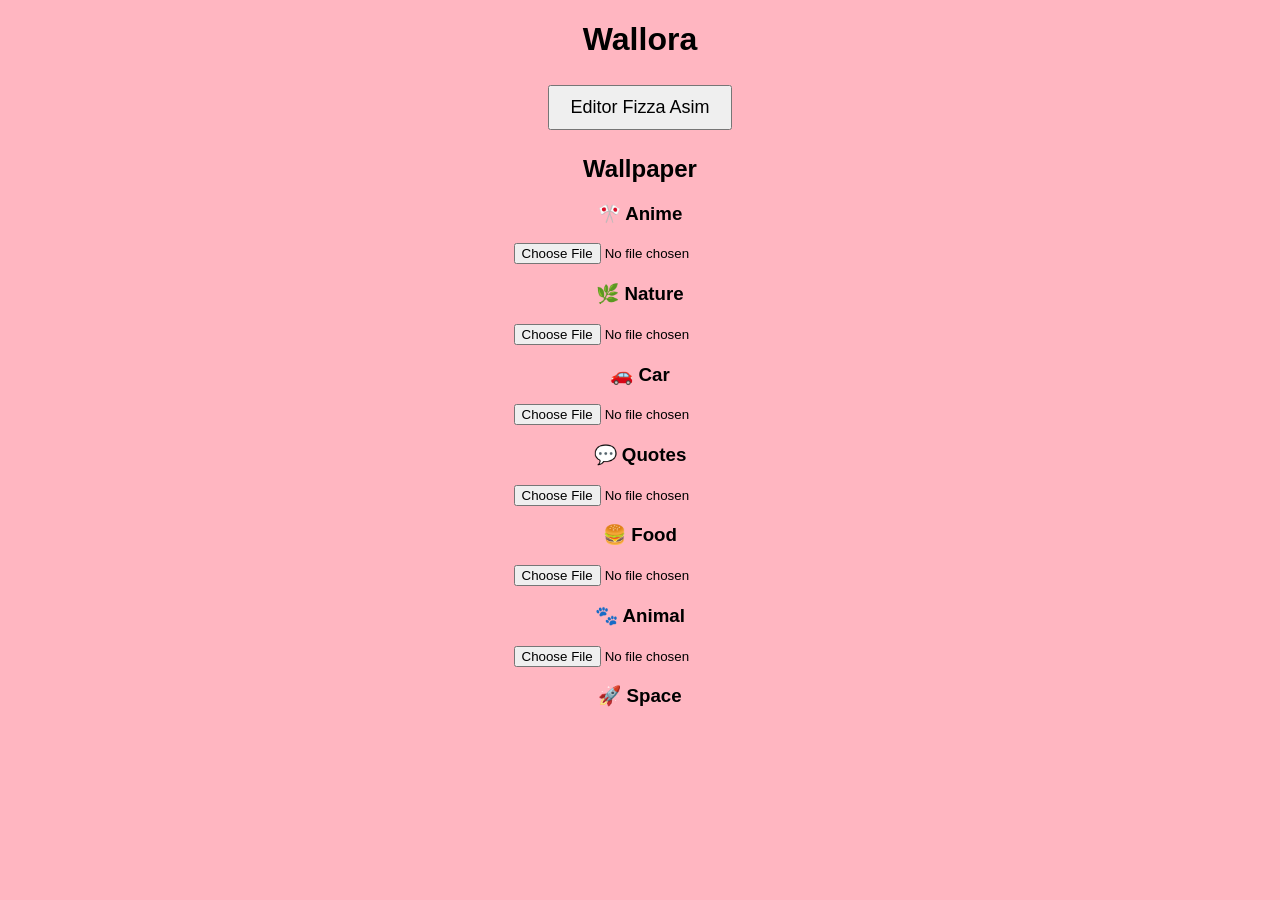
==== index.html @ 2462b26d "Add files via upload" ====
<!DOCTYPE html>
<html>
<head>
    <title>Wallora</title>
    <link rel="stylesheet" href="style.css">
</head>
<body>

    <h1>Wallora</h1>
    <button onclick="Editor Fizza Asim()">
    Editor Fizza Asim
</body>
</html>
</body>
</button>
  <h2>Wallpaper</h2>
<h3>🎌 Anime</h3>
<input type="file" accept="image/*">

<h3>🌿 Nature</h3>
<input type="file" accept="image/*">

<h3>🚗 Car</h3>
<input type="file" accept="image/*">

<h3>💬 Quotes</h3>
<input type="file" accept="image/*">

<h3>🍔 Food</h3>
<input type="file" accept="image/*">

<h3>🐾 Animal</h3>
<input type="file" accept="image/*">

<h3>🚀 Space</h3>
---- style.css ----
body {
    text-align: center;
    font-family: Arial, sans-serif;
    background-color:lightpink;
}

h1 {
    color: black;
}

button {
    padding: 10px 20px;
    font-size: 18px;
}
button {
    padding: 10px 20px;
    font-size: 18px;
    margin: 5px;
.left-stickers {
    position: fixed;
    left: 10px;
    top: 100px;
    font-size: 30px;
}
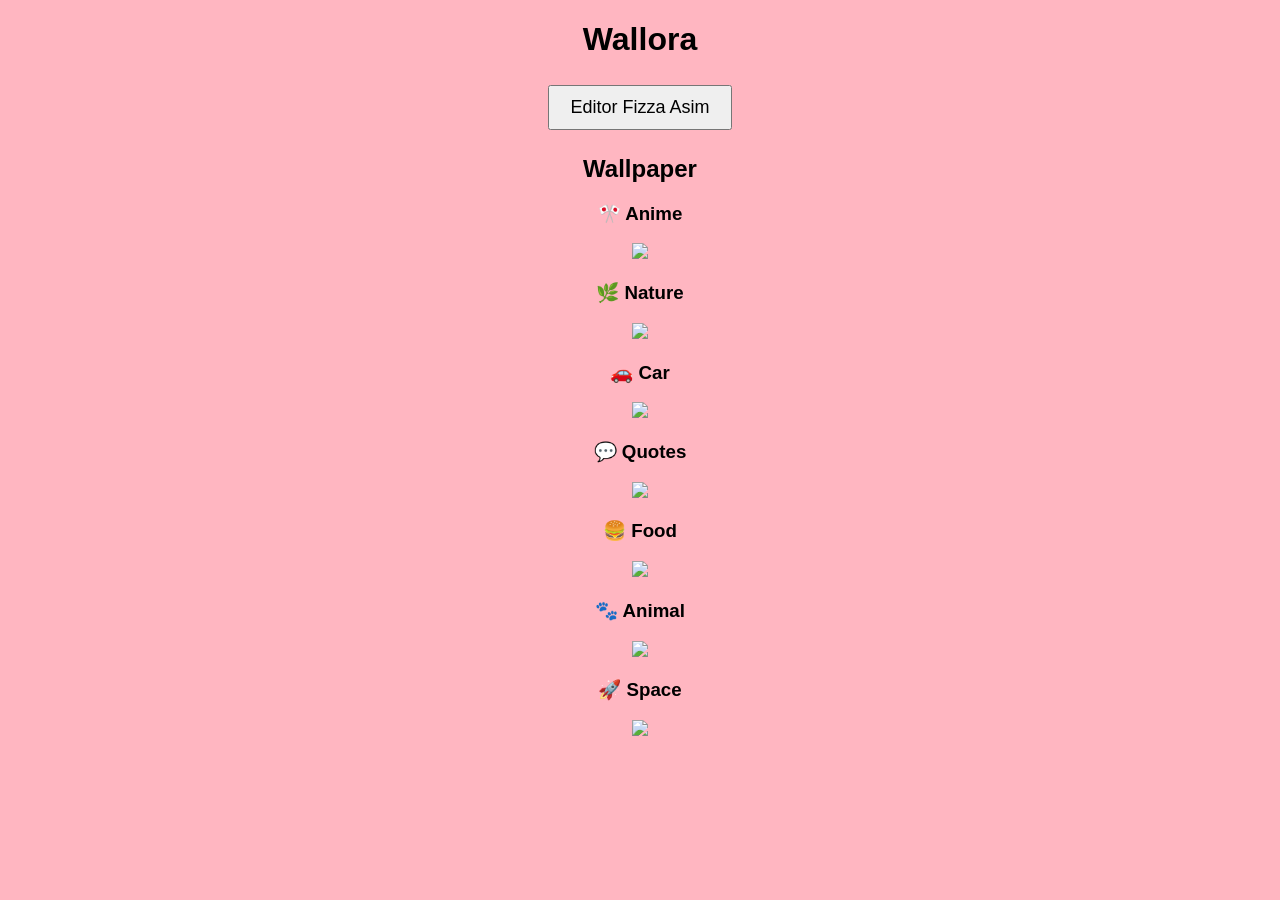
==== commit ae8e7c0e: "Index.html" ====
--- a/index.html
+++ b/index.html
@@ -2,6 +2,7 @@
 <html>
 <head>
     <title>Wallora</title>
+    <meta name="viewport" content="width=device-width, initial-scale=1.0">
     <link rel="stylesheet" href="style.css">
 </head>
 <body>
@@ -15,21 +16,22 @@
 </button>
   <h2>Wallpaper</h2>
 <h3>🎌 Anime</h3>
-<input type="file" accept="image/*">
+<img src="anime.jpg" width="250">
 
 <h3>🌿 Nature</h3>
-<input type="file" accept="image/*">
 
+<img src="anime.jpg" width="250">
 <h3>🚗 Car</h3>
-<input type="file" accept="image/*">
+<img src="anime.jpg" width="250">
 
 <h3>💬 Quotes</h3>
-<input type="file" accept="image/*">
+<img src="anime.jpg" width="250">
 
 <h3>🍔 Food</h3>
-<input type="file" accept="image/*">
+<img src="anime.jpg" width="250">
 
 <h3>🐾 Animal</h3>
-<input type="file" accept="image/*">
+<img src="anime.jpg" width="250">
 
 <h3>🚀 Space</h3>
+<img src="anime.jpg" width="250">
